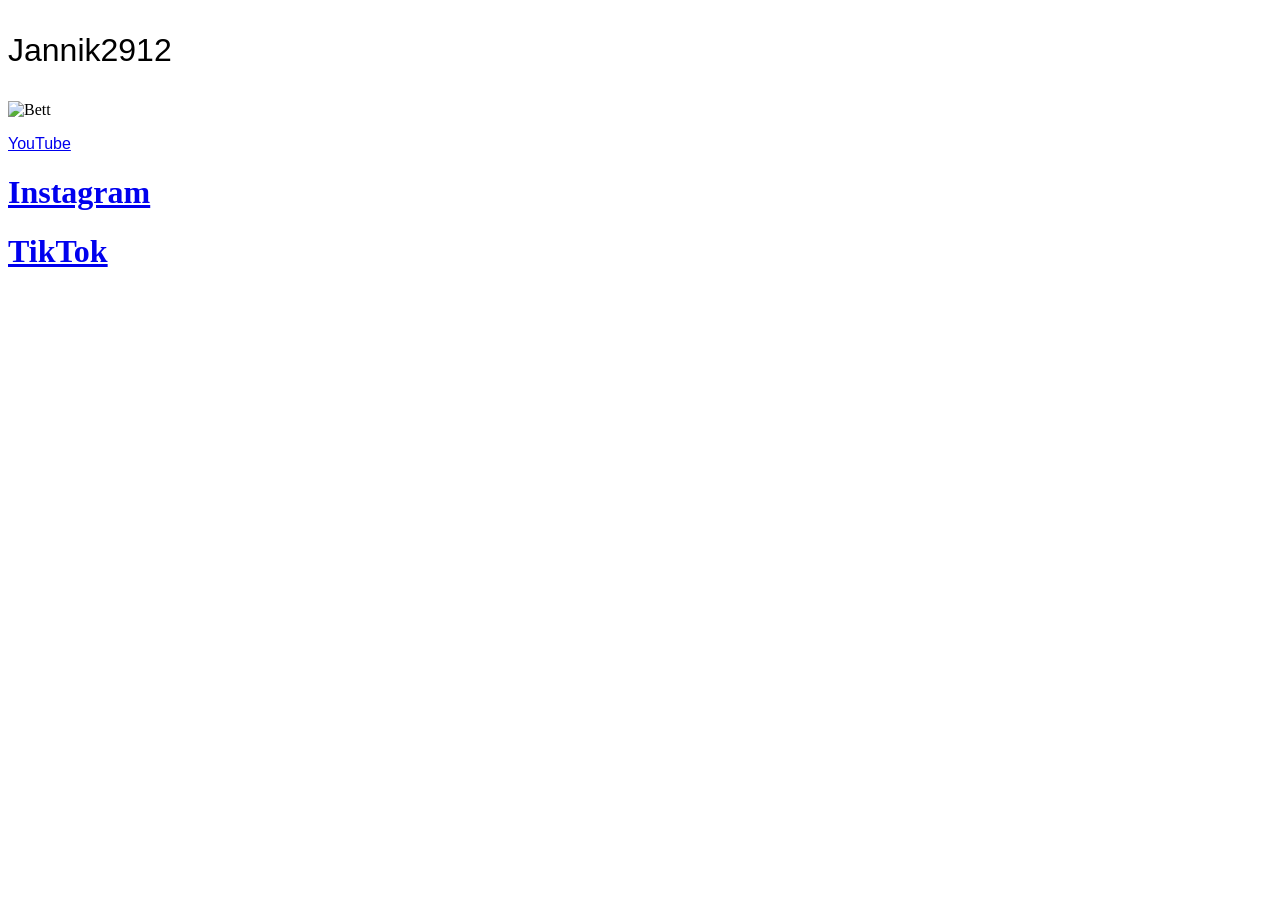
==== index.html @ 78d58874 "Update index.html" ====
<!DOCTYPE html>
<html>
<head>
<meta name="viewport" content="width=device-width, initial-scale=1.0">
</head>
<body>
     <font size="6"> 
     <p style="font-family:Arial">Jannik2912</p>
     <font size="3"> 
     <meta charset="utf-8">
     <meta name="viewport" content="width=device-width, initial-scale=1.0">
     <title>Janniks Website</title>
     </nav>
     <p>
      <img src="https://yt3.ggpht.com/ytc/AAUvwngfGnRGeW4BbA1C5LEyaoRmhg1HDDdQez2s3J5o=s88-c-k-c0x00ffffff-no-rj" alt="Bett">
     </p>
     <p style="font-family:Arial"><a href="https://www.youtube.com/channel/UCdkFDWe90oCmqiBZJ2KlLnw"target="_blank">YouTube</a></p>
     <h1><a href="https://www.instagram.com/jannik2915/"target="_blank">Instagram</a></h1>
	 <h1><a href="https://www.tiktok.com/@jannik2912"target="_blank">TikTok</a></h1>
</body>
</html>
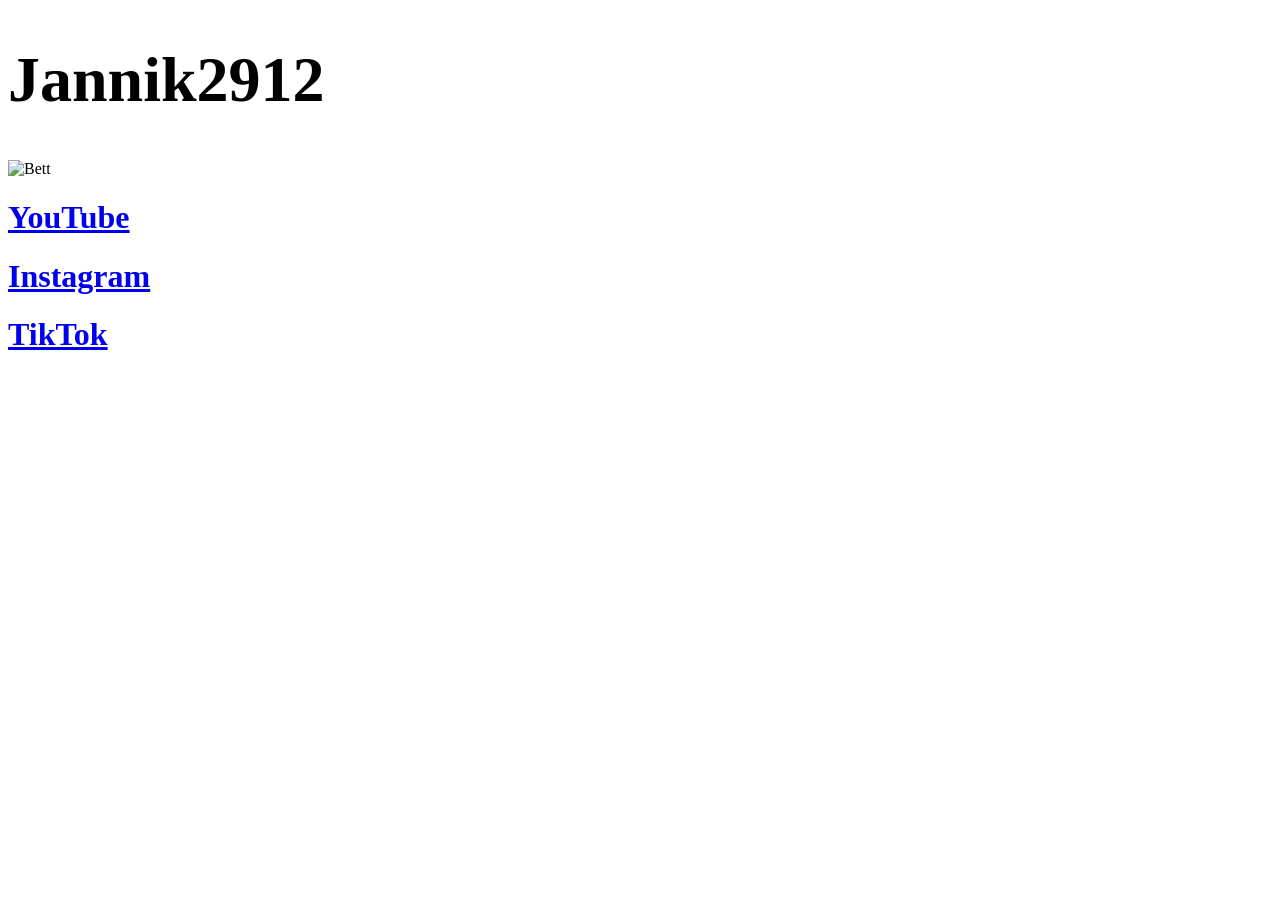
==== commit b8be0a80: "Revert "Update index.html" This reverts commit 78d588749cb260ccfd2fe1665c6b8413d0718de7." ====
--- a/index.html
+++ b/index.html
@@ -5,7 +5,7 @@
 </head>
 <body>
      <font size="6"> 
-     <p style="font-family:Arial">Jannik2912</p>
+     <h1><a>Jannik2912</a></h1>
      <font size="3"> 
      <meta charset="utf-8">
      <meta name="viewport" content="width=device-width, initial-scale=1.0">
@@ -14,7 +14,7 @@
      <p>
       <img src="https://yt3.ggpht.com/ytc/AAUvwngfGnRGeW4BbA1C5LEyaoRmhg1HDDdQez2s3J5o=s88-c-k-c0x00ffffff-no-rj" alt="Bett">
      </p>
-     <p style="font-family:Arial"><a href="https://www.youtube.com/channel/UCdkFDWe90oCmqiBZJ2KlLnw"target="_blank">YouTube</a></p>
+	 <h1><a href="https://www.youtube.com/channel/UCdkFDWe90oCmqiBZJ2KlLnw"target="_blank">YouTube</a></h1>
      <h1><a href="https://www.instagram.com/jannik2915/"target="_blank">Instagram</a></h1>
 	 <h1><a href="https://www.tiktok.com/@jannik2912"target="_blank">TikTok</a></h1>
 </body>
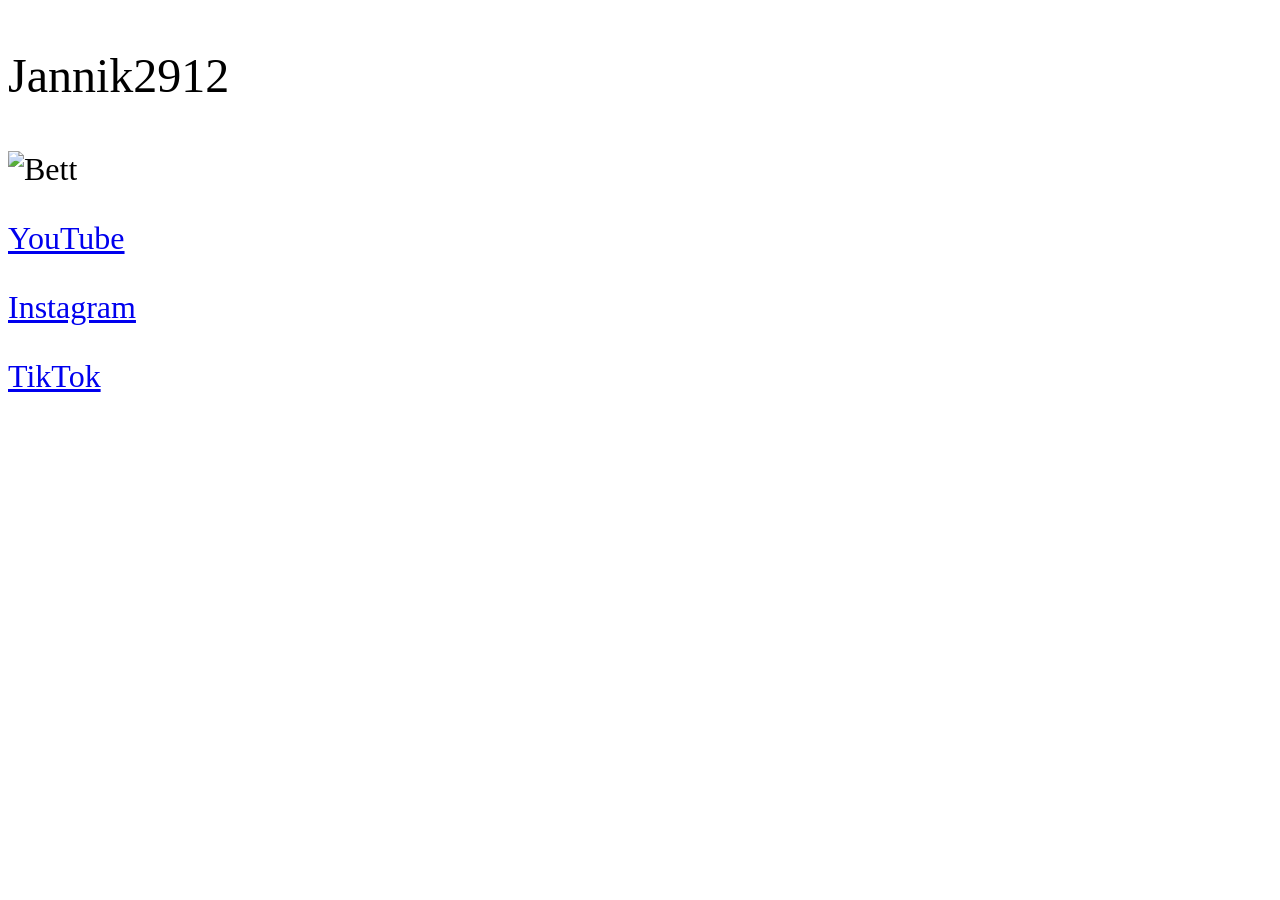
==== commit b374f694: "Update index.html" ====
--- a/index.html
+++ b/index.html
@@ -4,9 +4,9 @@
 <meta name="viewport" content="width=device-width, initial-scale=1.0">
 </head>
 <body>
+     <font size="10"> 
+     <p style="font-family:Calibri">Jannik2912</p>
      <font size="6"> 
-     <h1><a>Jannik2912</a></h1>
-     <font size="3"> 
      <meta charset="utf-8">
      <meta name="viewport" content="width=device-width, initial-scale=1.0">
      <title>Janniks Website</title>
@@ -14,8 +14,8 @@
      <p>
       <img src="https://yt3.ggpht.com/ytc/AAUvwngfGnRGeW4BbA1C5LEyaoRmhg1HDDdQez2s3J5o=s88-c-k-c0x00ffffff-no-rj" alt="Bett">
      </p>
-	 <h1><a href="https://www.youtube.com/channel/UCdkFDWe90oCmqiBZJ2KlLnw"target="_blank">YouTube</a></h1>
-     <h1><a href="https://www.instagram.com/jannik2915/"target="_blank">Instagram</a></h1>
-	 <h1><a href="https://www.tiktok.com/@jannik2912"target="_blank">TikTok</a></h1>
+     <p style="font-family:Calibri"><a href="https://www.youtube.com/channel/UCdkFDWe90oCmqiBZJ2KlLnw"target="_blank">YouTube</a></p>
+	 <p style="font-family:Calibri"><a href="https://www.instagram.com/jannik2915/"target="_blank">Instagram</a></p>
+	 <p style="font-family:Calibri"><a href="https://www.tiktok.com/@jannik2912"target="_blank">TikTok</a></p>
 </body>
 </html>
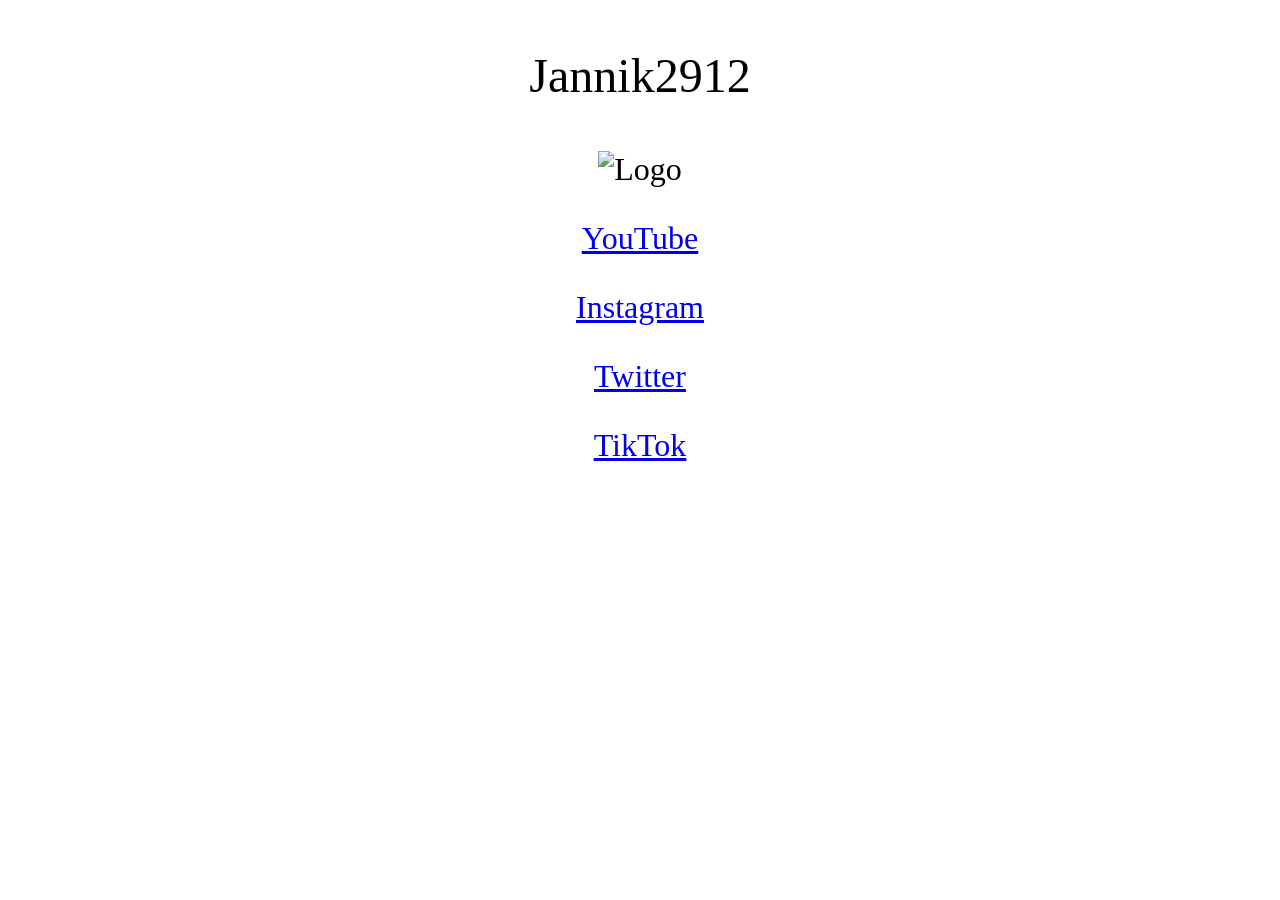
==== commit c0427668: "Update index.html" ====
--- a/index.html
+++ b/index.html
@@ -1,7 +1,11 @@
 <!DOCTYPE html>
 <html>
 <head>
-<meta name="viewport" content="width=device-width, initial-scale=1.0">
+<style>
+h1 {text-align: center;}
+p {text-align: center;}
+div {text-align: center;}
+</style>
 </head>
 <body>
      <font size="10"> 
@@ -12,10 +16,11 @@
      <title>Janniks Website</title>
      </nav>
      <p>
-      <img src="https://yt3.ggpht.com/ytc/AAUvwngfGnRGeW4BbA1C5LEyaoRmhg1HDDdQez2s3J5o=s88-c-k-c0x00ffffff-no-rj" alt="Bett">
+      <img src="https://yt3.ggpht.com/ytc/AAUvwngfGnRGeW4BbA1C5LEyaoRmhg1HDDdQez2s3J5o=s88-c-k-c0x00ffffff-no-rj" width="150" height="150" alt="Logo">
      </p>
      <p style="font-family:Calibri"><a href="https://www.youtube.com/channel/UCdkFDWe90oCmqiBZJ2KlLnw"target="_blank">YouTube</a></p>
 	 <p style="font-family:Calibri"><a href="https://www.instagram.com/jannik2915/"target="_blank">Instagram</a></p>
+	 <p style="font-family:Calibri"><a href="https://www.twitter.com/jannik2912"target="_blank">Twitter</a></p>
 	 <p style="font-family:Calibri"><a href="https://www.tiktok.com/@jannik2912"target="_blank">TikTok</a></p>
 </body>
 </html>
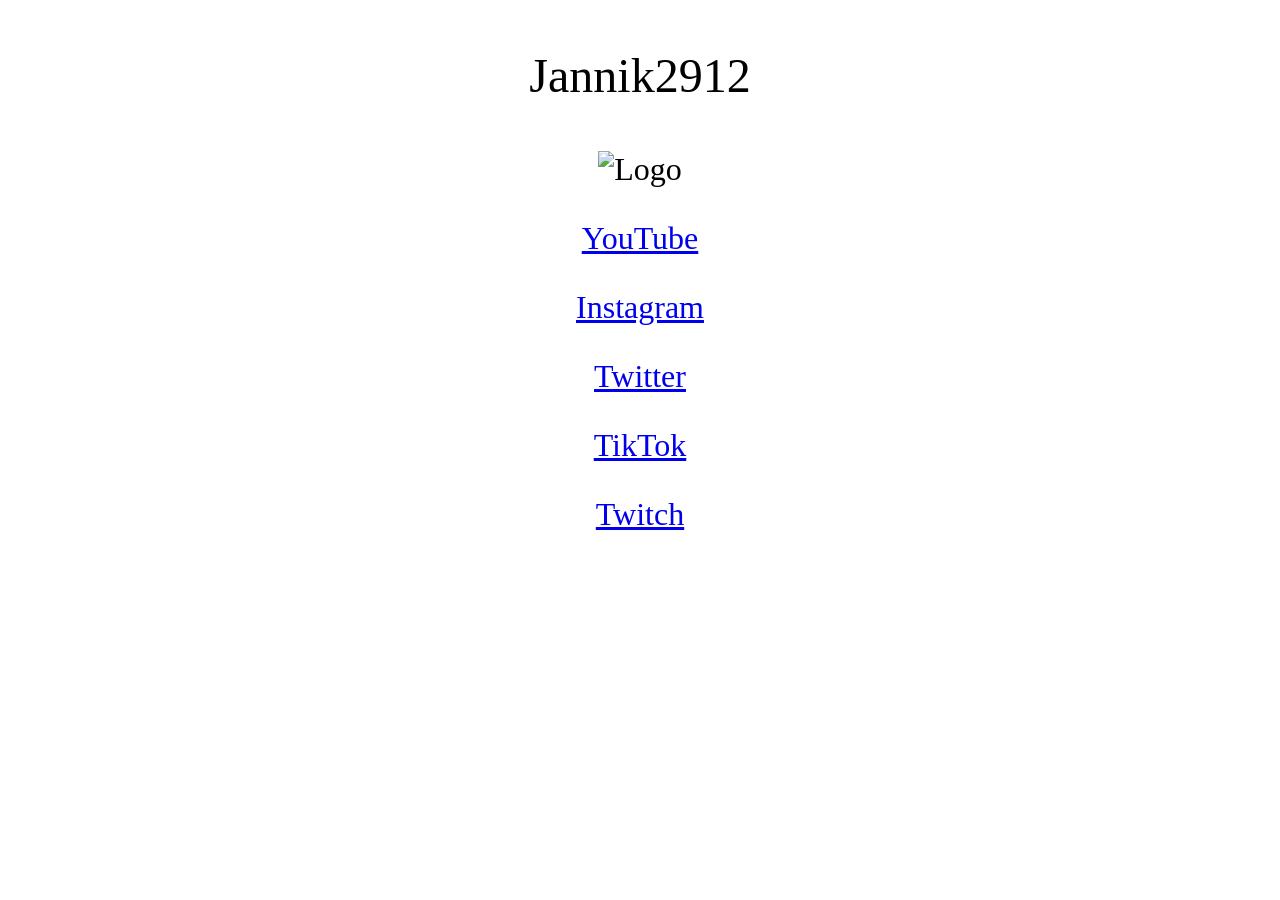
==== commit d61e8df1: "Update index.html" ====
--- a/index.html
+++ b/index.html
@@ -22,5 +22,6 @@
 	 <p style="font-family:Calibri"><a href="https://www.instagram.com/jannik2915/"target="_blank">Instagram</a></p>
 	 <p style="font-family:Calibri"><a href="https://www.twitter.com/jannik2912"target="_blank">Twitter</a></p>
 	 <p style="font-family:Calibri"><a href="https://www.tiktok.com/@jannik2912"target="_blank">TikTok</a></p>
+	 <p style="font-family:Calibri"><a href="https://www.twitch.tv/jannik2912"target="_blank">Twitch</a></p>
 </body>
 </html>
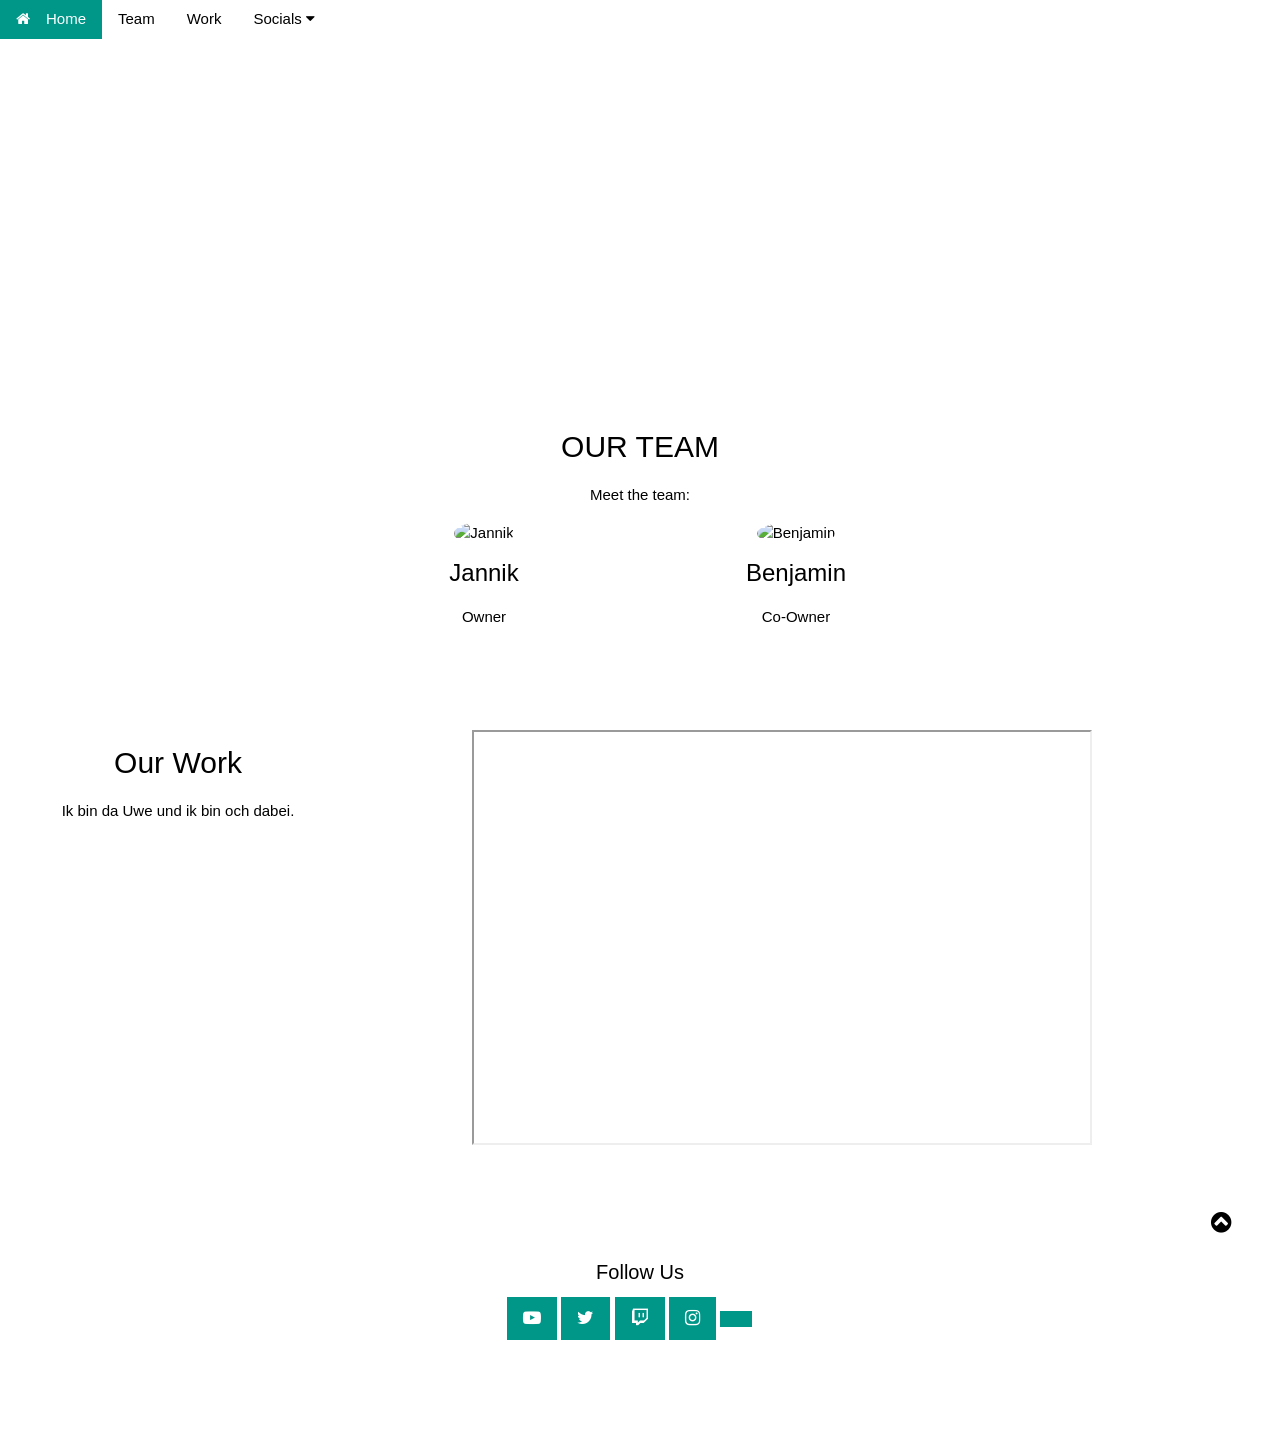
==== commit b9fbcb15: "Update index.html" ====
--- a/index.html
+++ b/index.html
@@ -1,27 +1,131 @@
 <!DOCTYPE html>
 <html>
 <head>
-<style>
-h1 {text-align: center;}
-p {text-align: center;}
-div {text-align: center;}
-</style>
+<title>Jannik2912</title>
+<meta charset="UTF-8">
+<meta name="viewport" content="width=device-width, initial-scale=1">
+<link rel="stylesheet" href="https://www.w3schools.com/w3css/4/w3.css">
+<link rel="stylesheet" href="https://www.w3schools.com/lib/w3-theme-black.css">
+<link rel="stylesheet" href="https://cdnjs.cloudflare.com/ajax/libs/font-awesome/4.7.0/css/font-awesome.min.css">
+<link href='https://css.gg/music-note.css' rel='stylesheet'>
+<link rel="icon" type="image/x-icon" href="https://yt3.ggpht.com/ytc/AAUvwngfGnRGeW4BbA1C5LEyaoRmhg1HDDdQez2s3J5o=s88-c-k-c0x00ffffff-no-rj" class="w3-circle">
 </head>
-<body>
-     <font size="10"> 
-     <p style="font-family:Calibri">Jannik2912</p>
-     <font size="6"> 
-     <meta charset="utf-8">
-     <meta name="viewport" content="width=device-width, initial-scale=1.0">
-     <title>Janniks Website</title>
-     </nav>
-     <p>
-      <img src="https://yt3.ggpht.com/ytc/AAUvwngfGnRGeW4BbA1C5LEyaoRmhg1HDDdQez2s3J5o=s88-c-k-c0x00ffffff-no-rj" width="150" height="150" alt="Logo">
-     </p>
-     <p style="font-family:Calibri"><a href="https://www.youtube.com/channel/UCdkFDWe90oCmqiBZJ2KlLnw"target="_blank">YouTube</a></p>
-	 <p style="font-family:Calibri"><a href="https://www.instagram.com/jannik2915/"target="_blank">Instagram</a></p>
-	 <p style="font-family:Calibri"><a href="https://www.twitter.com/jannik2912"target="_blank">Twitter</a></p>
-	 <p style="font-family:Calibri"><a href="https://www.tiktok.com/@jannik2912"target="_blank">TikTok</a></p>
-	 <p style="font-family:Calibri"><a href="https://www.twitch.tv/jannik2912"target="_blank">Twitch</a></p>
+<body id="myPage">
+
+<!-- Navbar -->
+<div class="w3-top">
+ <div class="w3-bar w3-theme-d2 w3-left-align">
+  <a class="w3-bar-item w3-button w3-hide-medium w3-hide-large w3-right w3-hover-white w3-theme-d2" href="javascript:void(0);" onclick="openNav()"><i class="fa fa-bars"></i></a>
+  <a href="#" class="w3-bar-item w3-button w3-teal"><i class="fa fa-home w3-margin-right"></i>Home</a>
+  <a href="#team" class="w3-bar-item w3-button w3-hide-small w3-hover-white">Team</a>
+  <a href="#work" class="w3-bar-item w3-button w3-hide-small w3-hover-white">Work</a>
+    <div class="w3-dropdown-hover w3-hide-small">
+    <button class="w3-button" title="Notifications">Socials <i class="fa fa-caret-down"></i></button>     
+    <div class="w3-dropdown-content w3-card-4 w3-bar-block">
+      <a href="https://www.youtube.com/channel/UCdkFDWe90oCmqiBZJ2KlLnw" class="w3-bar-item w3-button">Youtube</a>
+      <a href="https://www.twitter.com/jannik2912" class="w3-bar-item w3-button">Twitter</a>
+	  <a href="https://www.twitch.tv/jannik2912" class="w3-bar-item w3-button">Twitch</a>
+	  <a href="https://www.instagram.com/jannik2915/" class="w3-bar-item w3-button">Instagram</a>
+	  <a href="https://www.tiktok.com/@jannik2912" class="w3-bar-item w3-button">TikTok</a>
+
+    </div>
+  </div>
+  
+ </div>
+
+  <!-- Navbar on small screens -->
+  <div id="navDemo" class="w3-bar-block w3-theme-d2 w3-hide w3-hide-large w3-hide-medium">
+    <a href="#team" class="w3-bar-item w3-button">Team</a>
+    <a href="#work" class="w3-bar-item w3-button">Work</a>
+  </div>
+</div>
+
+<!-- Image Header -->
+<div class="w3-display-container w3-animate-opacity">
+  <img src="https://jannik2912.github.io/testnew/LOGO2.png" alt="logo2" style="width:100%;min-height:350px;max-height:600px;">
+</div>
+
+<!-- Team Container -->
+<div class="w3-container w3-padding-64 w3-center" id="team">
+<h2>OUR TEAM</h2>
+<p>Meet the team:</p>
+
+<div class="w3-quarter">
+<img src="" alt="" style="width:45%" class="w3-circle w3-hover-opacity">
+</div>
+
+<div class="w3-quarter">
+  <img src="https://yt3.ggpht.com/ytc/AAUvwngfGnRGeW4BbA1C5LEyaoRmhg1HDDdQez2s3J5o=s88-c-k-c0x00ffffff-no-rj" alt="Jannik" style="width:60%" class="w3-circle w3-hover-opacity">
+  <h3>Jannik</h3>
+  <p>Owner</p>
+</div>
+
+<div class="w3-quarter">
+  <img src="https://jannik2912.github.io/testnew/benjamin.png" alt="Benjamin" style="width:45%" class="w3-circle w3-hover-opacity">
+  <h3>Benjamin</h3>
+  <p>Co-Owner</p>
+</div>
+
+<div class="w3-row"><br>
+
+<!-- Work Row -->
+<div class="w3-row-padding w3-padding-64 w3-theme-l1" id="work">
+
+<div class="w3-quarter">
+<h2>Our Work</h2>
+<p>Ik bin da Uwe und ik bin och dabei.</p>
+</div>
+  
+<div class="w3-quarter" style="width:900px; margin:0 auto;">
+	<iframe width="620" height="415" src="https://www.youtube.com/embed/_J5A-V4G3Rs"></iframe>
+</div>
+
+</div>
+
+<!-- Footer -->
+<footer class="w3-container w3-padding-32 w3-theme-d1 w3-center">
+  <h4>Follow Us</h4>
+  <a class="w3-button w3-large w3-teal" href="https://www.youtube.com/channel/UCdkFDWe90oCmqiBZJ2KlLnw" title="Youtube"><i class="fa fa-youtube-play"></i></a>
+  <a class="w3-button w3-large w3-teal" href="https://www.twitter.com/jannik2912" title="Twitter"><i class="fa fa-twitter"></i></a>
+  <a class="w3-button w3-large w3-teal" href="https://www.twitch.tv/jannik2912" title="Twitch"><i class="fa fa-twitch"></i></a>
+  <a class="w3-button w3-large w3-teal" href="https://www.instagram.com/jannik2915/" title="Instagram"><i class="fa fa-instagram"></i></a>
+  <a class="w3-button w3-large w3-teal w3-hide-small" href="https://www.tiktok.com/@jannik2912" title="TikTok"><i class="gg-music-note"></i></a>
+
+  <div style="position:relative;bottom:100px;z-index:1;" class="w3-tooltip w3-right">
+    <a class="w3-button w3-theme" href="#myPage"><span class="w3-xlarge">
+    <i class="fa fa-chevron-circle-up"></i></span></a>
+  </div>
+
+  <div style="position:relative;bottom:0.1px;z-index:1;" class="w3-tooltip w3-left">
+    <a class="w3-button w3-theme" href="#myPage"><span class="w3-xlarge">
+    <i class="#"></i></span></a>
+  </div>
+</footer>
+
+<script>
+// Script for side navigation
+function w3_open() {
+  var x = document.getElementById("mySidebar");
+  x.style.width = "300px";
+  x.style.paddingTop = "10%";
+  x.style.display = "block";
+}
+
+// Close side navigation
+function w3_close() {
+  document.getElementById("mySidebar").style.display = "none";
+}
+
+// Used to toggle the menu on smaller screens when clicking on the menu button
+function openNav() {
+  var x = document.getElementById("navDemo");
+  if (x.className.indexOf("w3-show") == -1) {
+    x.className += " w3-show";
+  } else { 
+    x.className = x.className.replace(" w3-show", "");
+  }
+}
+</script>
+
 </body>
-</html>+</html>
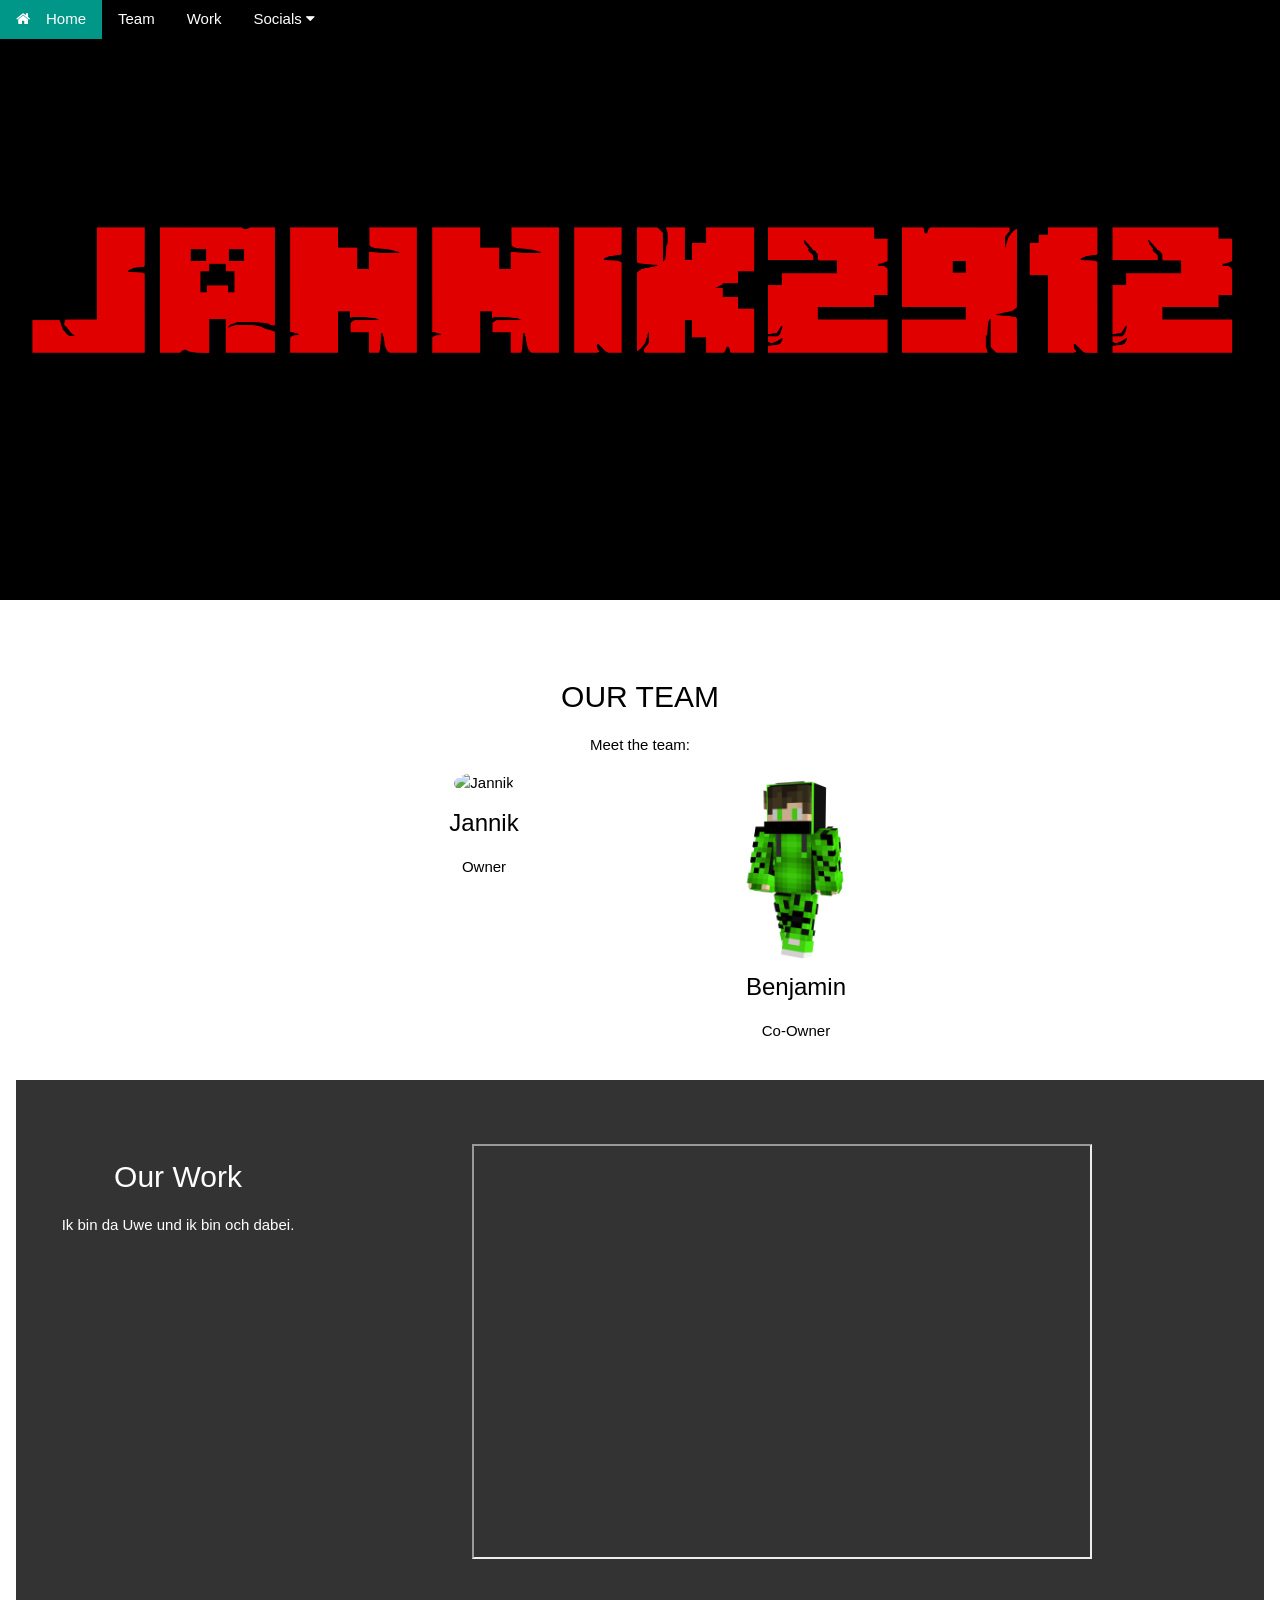
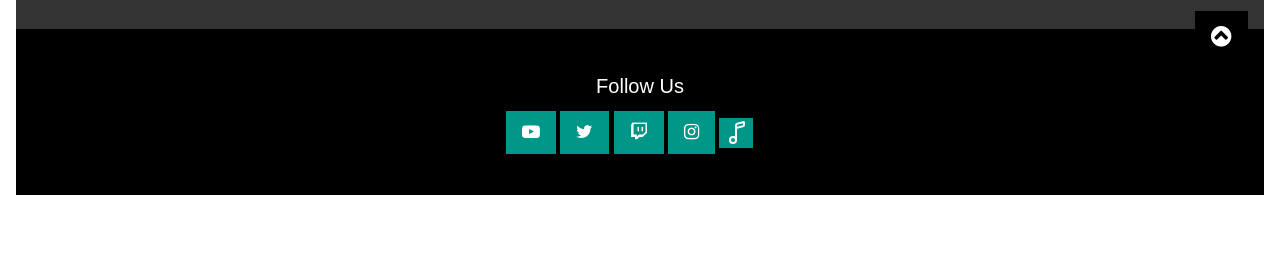
==== commit ea7139f7: "Add files via upload" ====
--- a/index.html
+++ b/index.html
@@ -1,131 +1,133 @@
-<!DOCTYPE html>
-<html>
-<head>
-<title>Jannik2912</title>
-<meta charset="UTF-8">
-<meta name="viewport" content="width=device-width, initial-scale=1">
-<link rel="stylesheet" href="https://www.w3schools.com/w3css/4/w3.css">
-<link rel="stylesheet" href="https://www.w3schools.com/lib/w3-theme-black.css">
-<link rel="stylesheet" href="https://cdnjs.cloudflare.com/ajax/libs/font-awesome/4.7.0/css/font-awesome.min.css">
-<link href='https://css.gg/music-note.css' rel='stylesheet'>
-<link rel="icon" type="image/x-icon" href="https://yt3.ggpht.com/ytc/AAUvwngfGnRGeW4BbA1C5LEyaoRmhg1HDDdQez2s3J5o=s88-c-k-c0x00ffffff-no-rj" class="w3-circle">
-</head>
-<body id="myPage">
-
-<!-- Navbar -->
-<div class="w3-top">
- <div class="w3-bar w3-theme-d2 w3-left-align">
-  <a class="w3-bar-item w3-button w3-hide-medium w3-hide-large w3-right w3-hover-white w3-theme-d2" href="javascript:void(0);" onclick="openNav()"><i class="fa fa-bars"></i></a>
-  <a href="#" class="w3-bar-item w3-button w3-teal"><i class="fa fa-home w3-margin-right"></i>Home</a>
-  <a href="#team" class="w3-bar-item w3-button w3-hide-small w3-hover-white">Team</a>
-  <a href="#work" class="w3-bar-item w3-button w3-hide-small w3-hover-white">Work</a>
-    <div class="w3-dropdown-hover w3-hide-small">
-    <button class="w3-button" title="Notifications">Socials <i class="fa fa-caret-down"></i></button>     
-    <div class="w3-dropdown-content w3-card-4 w3-bar-block">
-      <a href="https://www.youtube.com/channel/UCdkFDWe90oCmqiBZJ2KlLnw" class="w3-bar-item w3-button">Youtube</a>
-      <a href="https://www.twitter.com/jannik2912" class="w3-bar-item w3-button">Twitter</a>
-	  <a href="https://www.twitch.tv/jannik2912" class="w3-bar-item w3-button">Twitch</a>
-	  <a href="https://www.instagram.com/jannik2915/" class="w3-bar-item w3-button">Instagram</a>
-	  <a href="https://www.tiktok.com/@jannik2912" class="w3-bar-item w3-button">TikTok</a>
-
-    </div>
-  </div>
-  
- </div>
-
-  <!-- Navbar on small screens -->
-  <div id="navDemo" class="w3-bar-block w3-theme-d2 w3-hide w3-hide-large w3-hide-medium">
-    <a href="#team" class="w3-bar-item w3-button">Team</a>
-    <a href="#work" class="w3-bar-item w3-button">Work</a>
-  </div>
-</div>
-
-<!-- Image Header -->
-<div class="w3-display-container w3-animate-opacity">
-  <img src="https://jannik2912.github.io/testnew/LOGO2.png" alt="logo2" style="width:100%;min-height:350px;max-height:600px;">
-</div>
-
-<!-- Team Container -->
-<div class="w3-container w3-padding-64 w3-center" id="team">
-<h2>OUR TEAM</h2>
-<p>Meet the team:</p>
-
-<div class="w3-quarter">
-<img src="" alt="" style="width:45%" class="w3-circle w3-hover-opacity">
-</div>
-
-<div class="w3-quarter">
-  <img src="https://yt3.ggpht.com/ytc/AAUvwngfGnRGeW4BbA1C5LEyaoRmhg1HDDdQez2s3J5o=s88-c-k-c0x00ffffff-no-rj" alt="Jannik" style="width:60%" class="w3-circle w3-hover-opacity">
-  <h3>Jannik</h3>
-  <p>Owner</p>
-</div>
-
-<div class="w3-quarter">
-  <img src="https://jannik2912.github.io/testnew/benjamin.png" alt="Benjamin" style="width:45%" class="w3-circle w3-hover-opacity">
-  <h3>Benjamin</h3>
-  <p>Co-Owner</p>
-</div>
-
-<div class="w3-row"><br>
-
-<!-- Work Row -->
-<div class="w3-row-padding w3-padding-64 w3-theme-l1" id="work">
-
-<div class="w3-quarter">
-<h2>Our Work</h2>
-<p>Ik bin da Uwe und ik bin och dabei.</p>
-</div>
-  
-<div class="w3-quarter" style="width:900px; margin:0 auto;">
-	<iframe width="620" height="415" src="https://www.youtube.com/embed/_J5A-V4G3Rs"></iframe>
-</div>
-
-</div>
-
-<!-- Footer -->
-<footer class="w3-container w3-padding-32 w3-theme-d1 w3-center">
-  <h4>Follow Us</h4>
-  <a class="w3-button w3-large w3-teal" href="https://www.youtube.com/channel/UCdkFDWe90oCmqiBZJ2KlLnw" title="Youtube"><i class="fa fa-youtube-play"></i></a>
-  <a class="w3-button w3-large w3-teal" href="https://www.twitter.com/jannik2912" title="Twitter"><i class="fa fa-twitter"></i></a>
-  <a class="w3-button w3-large w3-teal" href="https://www.twitch.tv/jannik2912" title="Twitch"><i class="fa fa-twitch"></i></a>
-  <a class="w3-button w3-large w3-teal" href="https://www.instagram.com/jannik2915/" title="Instagram"><i class="fa fa-instagram"></i></a>
-  <a class="w3-button w3-large w3-teal w3-hide-small" href="https://www.tiktok.com/@jannik2912" title="TikTok"><i class="gg-music-note"></i></a>
-
-  <div style="position:relative;bottom:100px;z-index:1;" class="w3-tooltip w3-right">
-    <a class="w3-button w3-theme" href="#myPage"><span class="w3-xlarge">
-    <i class="fa fa-chevron-circle-up"></i></span></a>
-  </div>
-
-  <div style="position:relative;bottom:0.1px;z-index:1;" class="w3-tooltip w3-left">
-    <a class="w3-button w3-theme" href="#myPage"><span class="w3-xlarge">
-    <i class="#"></i></span></a>
-  </div>
-</footer>
-
-<script>
-// Script for side navigation
-function w3_open() {
-  var x = document.getElementById("mySidebar");
-  x.style.width = "300px";
-  x.style.paddingTop = "10%";
-  x.style.display = "block";
-}
-
-// Close side navigation
-function w3_close() {
-  document.getElementById("mySidebar").style.display = "none";
-}
-
-// Used to toggle the menu on smaller screens when clicking on the menu button
-function openNav() {
-  var x = document.getElementById("navDemo");
-  if (x.className.indexOf("w3-show") == -1) {
-    x.className += " w3-show";
-  } else { 
-    x.className = x.className.replace(" w3-show", "");
-  }
-}
-</script>
-
-</body>
-</html>
+<!DOCTYPE html>
+<html>
+<head>
+<title>Jannik2912</title>
+<meta charset="UTF-8">
+<meta name="viewport" content="width=device-width, initial-scale=1">
+<link rel="stylesheet" href="https://jannik2912.github.io/w3.css">
+<link rel="stylesheet" href="https://jannik2912.github.io/w3-theme-black.css">
+<link rel="stylesheet" href="https://jannik2912.github.io/font-awesome.min.css">
+<link href='https://jannik2912.github.io/music-note.css' rel='stylesheet'>
+<link rel="icon" type="image/x-icon" href="https://yt3.ggpht.com/ytc/AAUvwngfGnRGeW4BbA1C5LEyaoRmhg1HDDdQez2s3J5o=s88-c-k-c0x00ffffff-no-rj" class="w3-circle">
+</head>
+<body id="myPage">
+
+<!-- Navbar -->
+<div class="w3-top">
+ <div class="w3-bar w3-theme-d2 w3-left-align">
+  <a class="w3-bar-item w3-button w3-hide-medium w3-hide-large w3-right w3-hover-white w3-theme-d2" href="javascript:void(0);" onclick="openNav()"><i class="fa fa-bars"></i></a>
+  <a href="#" class="w3-bar-item w3-button w3-teal"><i class="fa fa-home w3-margin-right"></i>Home</a>
+  <a href="#team" class="w3-bar-item w3-button w3-hide-small w3-hover-white">Team</a>
+  <a href="#work" class="w3-bar-item w3-button w3-hide-small w3-hover-white">Work</a>
+    <div class="w3-dropdown-hover w3-hide-small">
+    <button class="w3-button" title="Notifications">Socials <i class="fa fa-caret-down"></i></button>     
+    <div class="w3-dropdown-content w3-card-4 w3-bar-block">
+      <a href="https://www.youtube.com/channel/UCdkFDWe90oCmqiBZJ2KlLnw" class="w3-bar-item w3-button">Youtube</a>
+      <a href="https://www.twitter.com/jannik2912" class="w3-bar-item w3-button">Twitter</a>
+	  <a href="https://www.twitch.tv/jannik2912" class="w3-bar-item w3-button">Twitch</a>
+	  <a href="https://www.instagram.com/jannik2915/" class="w3-bar-item w3-button">Instagram</a>
+	  <a href="https://www.tiktok.com/@jannik2912" class="w3-bar-item w3-button">TikTok</a>
+
+    </div>
+  </div>
+  
+ </div>
+
+  <!-- Navbar on small screens -->
+  <div id="navDemo" class="w3-bar-block w3-theme-d2 w3-hide w3-hide-large w3-hide-medium">
+    <a href="#team" class="w3-bar-item w3-button">Team</a>
+    <a href="#work" class="w3-bar-item w3-button">Work</a>
+  </div>
+</div>
+
+<!-- Image Header -->
+<div class="w3-display-container w3-animate-opacity">
+  <img src="https://jannik2912.github.io/LOGO2.png" alt="logo2" style="width:100%;min-height:350px;max-height:600px;">
+</div>
+
+<!-- Team Container -->
+<div class="w3-container w3-padding-64 w3-center" id="team">
+<h2>OUR TEAM</h2>
+<p>Meet the team:</p>
+
+
+
+<div class="w3-quarter">
+<img src="" alt="" style="width:45%" class="w3-circle w3-hover-opacity">
+</div>
+
+<div class="w3-quarter">
+  <img src="https://yt3.ggpht.com/ytc/AAUvwngfGnRGeW4BbA1C5LEyaoRmhg1HDDdQez2s3J5o=s88-c-k-c0x00ffffff-no-rj" alt="Jannik" style="width:60%" class="w3-circle w3-hover-opacity">
+  <h3>Jannik</h3>
+  <p>Owner</p>
+</div>
+
+<div class="w3-quarter">
+  <img src="https://jannik2912.github.io/benjamin.png" alt="Benjamin" style="width:45%" class="w3-circle w3-hover-opacity">
+  <h3>Benjamin</h3>
+  <p>Co-Owner</p>
+</div>
+
+<div class="w3-row"><br>
+
+<!-- Work Row -->
+<div class="w3-row-padding w3-padding-64 w3-theme-l1" id="work">
+
+<div class="w3-quarter">
+<h2>Our Work</h2>
+<p>Ik bin da Uwe und ik bin och dabei.</p>
+</div>
+  
+<div class="w3-quarter" style="width:900px; margin:0 auto;">
+	<iframe width="620" height="415" src="https://www.youtube.com/embed/_J5A-V4G3Rs"></iframe>
+</div>
+
+</div>
+
+<!-- Footer -->
+<footer class="w3-container w3-padding-32 w3-theme-d1 w3-center">
+  <h4>Follow Us</h4>
+  <a class="w3-button w3-large w3-teal" href="https://www.youtube.com/channel/UCdkFDWe90oCmqiBZJ2KlLnw" title="Youtube"><i class="fa fa-youtube-play"></i></a>
+  <a class="w3-button w3-large w3-teal" href="https://www.twitter.com/jannik2912" title="Twitter"><i class="fa fa-twitter"></i></a>
+  <a class="w3-button w3-large w3-teal" href="https://www.twitch.tv/jannik2912" title="Twitch"><i class="fa fa-twitch"></i></a>
+  <a class="w3-button w3-large w3-teal" href="https://www.instagram.com/jannik2915/" title="Instagram"><i class="fa fa-instagram"></i></a>
+  <a class="w3-button w3-large w3-teal" href="https://www.tiktok.com/@jannik2912" title="TikTok"><i class="gg-music-note"></i></a>
+
+  <div style="position:relative;bottom:100px;z-index:1;" class="w3-tooltip w3-right">
+    <a class="w3-button w3-theme" href="#myPage"><span class="w3-xlarge">
+    <i class="fa fa-chevron-circle-up"></i></span></a>
+  </div>
+
+  <div style="position:relative;bottom:0.1px;z-index:1;" class="w3-tooltip w3-left">
+    <a class="w3-button w3-theme" href="#myPage"><span class="w3-xlarge">
+    <i class="#"></i></span></a>
+  </div>
+</footer>
+
+<script>
+// Script for side navigation
+function w3_open() {
+  var x = document.getElementById("mySidebar");
+  x.style.width = "300px";
+  x.style.paddingTop = "10%";
+  x.style.display = "block";
+}
+
+// Close side navigation
+function w3_close() {
+  document.getElementById("mySidebar").style.display = "none";
+}
+
+// Used to toggle the menu on smaller screens when clicking on the menu button
+function openNav() {
+  var x = document.getElementById("navDemo");
+  if (x.className.indexOf("w3-show") == -1) {
+    x.className += " w3-show";
+  } else { 
+    x.className = x.className.replace(" w3-show", "");
+  }
+}
+</script>
+
+</body>
+</html>
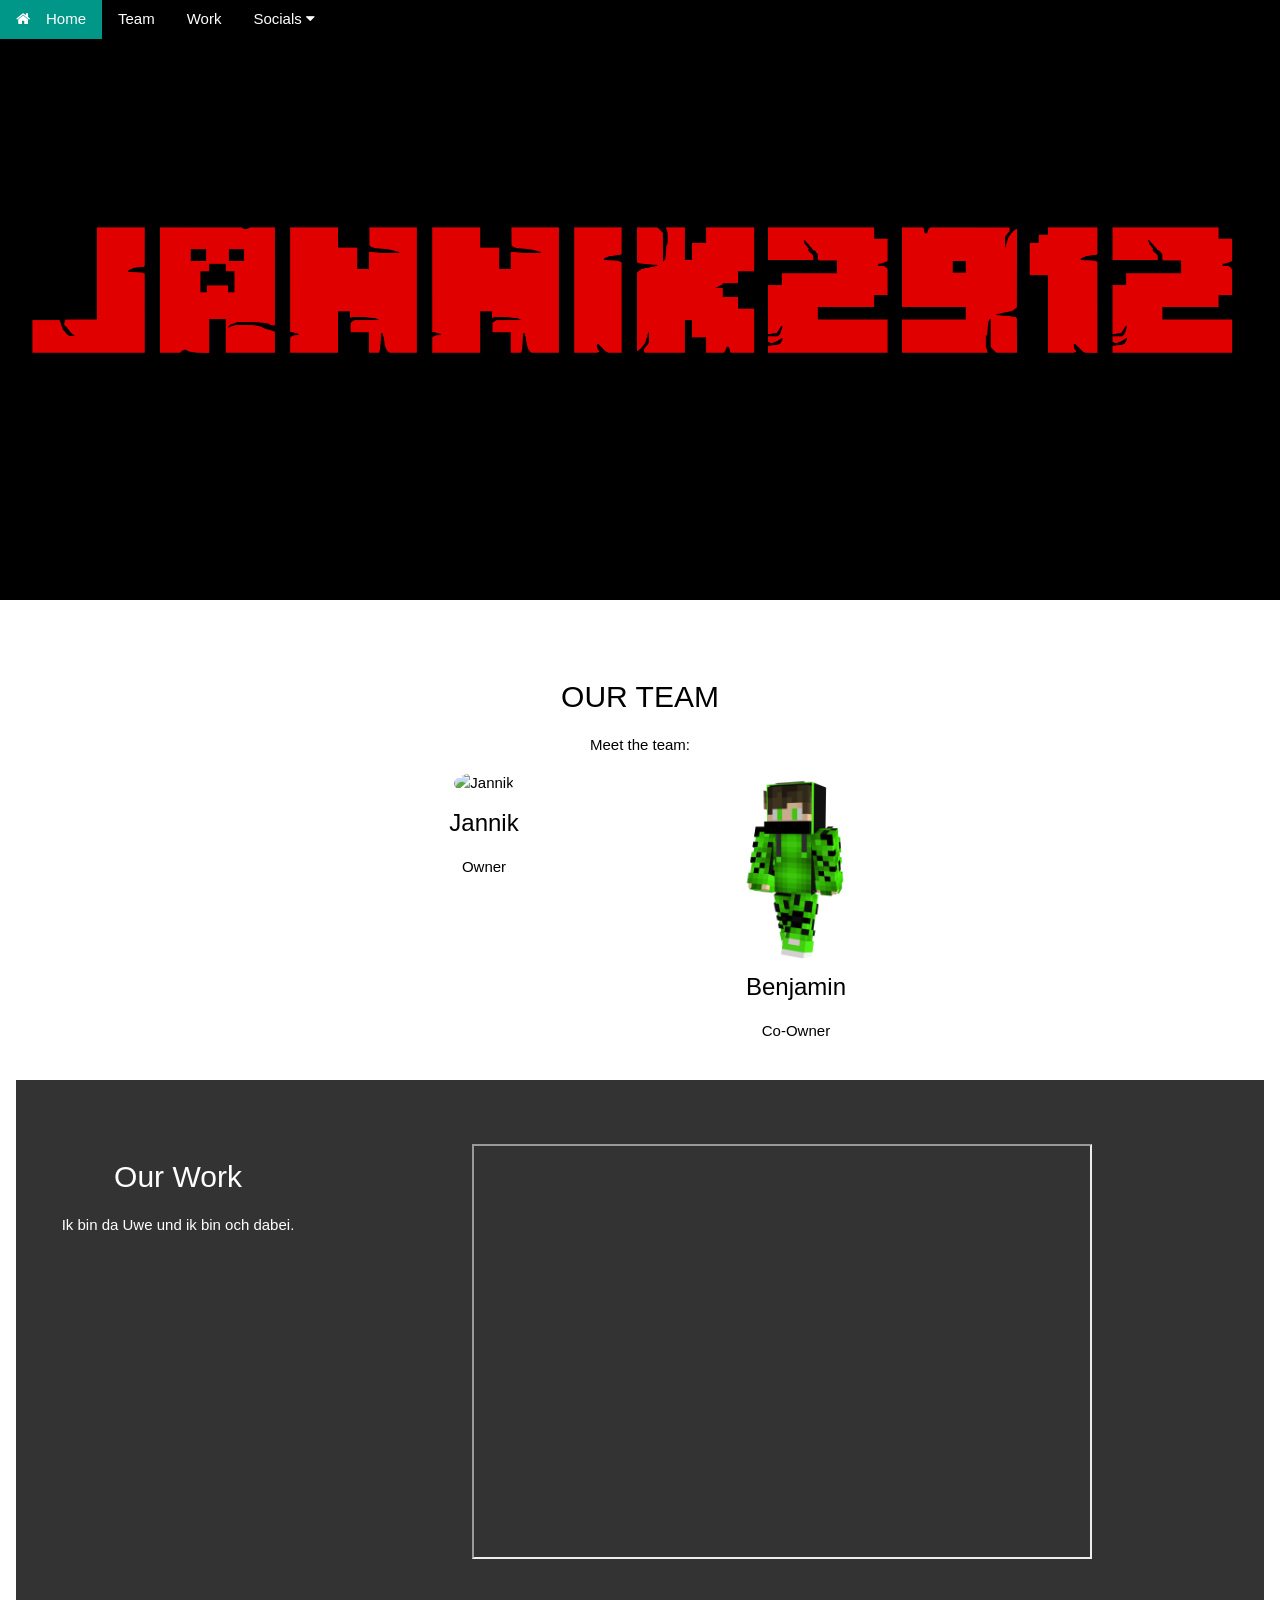
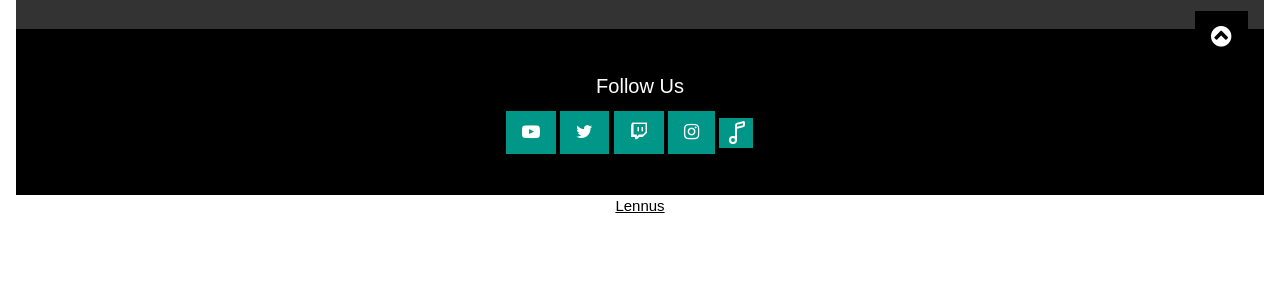
==== commit 810b34b6: "Update index.html" ====
--- a/index.html
+++ b/index.html
@@ -104,6 +104,8 @@
   </div>
 </footer>
 
+ <a href="https://www.youtube.com/channel/UCV87FWhtFEMojMlElrK7yoQ">Lennus</a>
+
 <script>
 // Script for side navigation
 function w3_open() {
